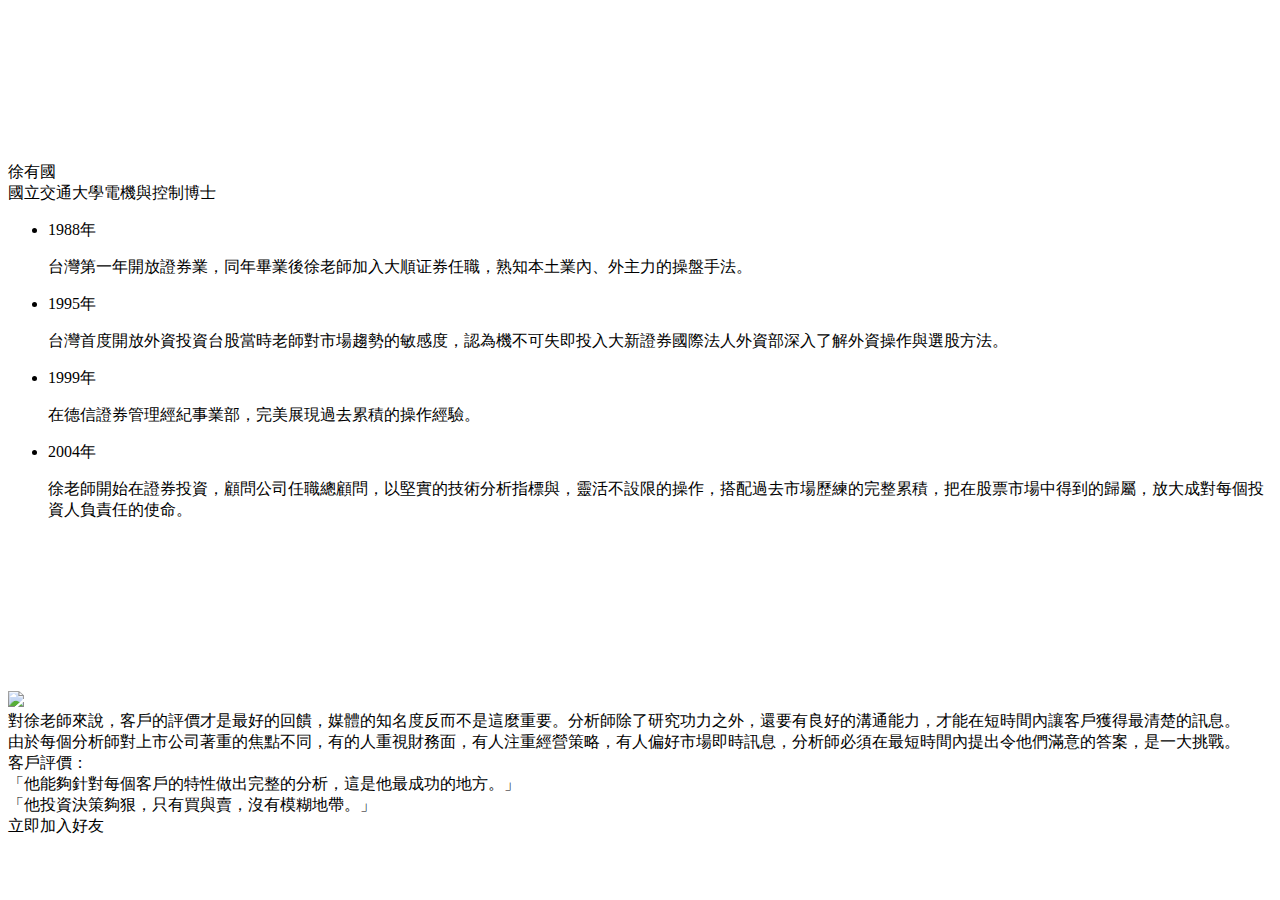
==== templates/index.html @ 0d8e27eb "../" ====
<!DOCTYPE html>
<html>
<head>
    <meta charset="utf-8">
    <meta name="viewport" content="width=device-width, initial-scale=1">

    <link rel="shortcut Icon" type="image/x-icon" href="">
    <link rel="icon" type="image/png" sizes="16x16" href="">
    <link rel="icon" type="image/png" sizes="32x32" href="">
    <link rel="icon" type="image/png" sizes="96x96" href="">

    <title></title>

    <!-- core -->
    <script src="../static/core/jquery-3.5.1/jquery-3.5.1.min.js"></script>
    <link href="../static/core/bootstrap-5.1.3/css/bootstrap.min.css" rel="stylesheet">
    <script src="../static/core/bootstrap-5.1.3/js/bootstrap.bundle.min.js"></script>

    <!-- plugins -->
    <link href="../static/plugins/fontawesome-free-5.15.1-web/css/all.min.css" rel="stylesheet">

    <!-- main -->
    <link href="../static/common/css/main.css" rel="stylesheet">
    <script src="../static/common/js/main.js"></script>
</head>
<body>
    <div id="wrap">
        <main>
            <section class="pos-r">
                <div class="videoBox" style="filter: brightness(0.5);">
                    <video src="../static/common/media/v2.mp4" autoplay muted loop></video>
                </div>
                <div class="container py-4">
                    <div class="">
                        <div class="avatar ratio ratio-1x1 mx-auto" style="background-image: url(../static/common/media/a1.jpg); max-width: 400px;"></div>
                        <div class="text-center mt-3">
                            <div class="avatar-title">徐有國</div>
                            <div class="avatar-desc">國立交通大學電機與控制博士</div>
                        </div>
                    </div>
                </div>
            </section>
            <section class="pos-r py-5">
                <div class="imgBox" style="background-image: linear-gradient(rgba(255,255,255,0.9), rgba(255,255,255,0.9)), url(/static/common/media/d2.jpg);"></div>
                <div class="container">
                    <!-- <div class="bigTitle mb-4" js-slideFadeIn="top">歷年事蹟：</div> -->
                    <div class="ps-3 ps-sm-4 py-3">
                        <ul class="timeline">
                            <li>
                                <div class="content" js-slideFadeIn="bot">
                                    <div class="year">1988年</div>
                                    <p>台灣第一年開放證券業，同年畢業後徐老師加入大順证券任職，熟知本土業內、外主力的操盤手法。</p>
                                </div>
                            </li>
                            <li>
                                <div class="content" js-slideFadeIn="bot">
                                    <div class="year">1995年</div>
                                    <p>台灣首度開放外資投資台股當時老師對市場趨勢的敏感度，認為機不可失即投入大新證券國際法人外資部深入了解外資操作與選股方法。</p>
                                </div>
                            </li>
                            <li>
                                <div class="content" js-slideFadeIn="bot">
                                    <div class="year">1999年</div>
                                    <p>在德信證券管理經紀事業部，完美展現過去累積的操作經驗。</p>
                                </div>
                            </li>
                            <li>
                                <div class="content" js-slideFadeIn="bot">
                                    <div class="year">2004年</div>
                                    <p>徐老師開始在證券投資，顧問公司任職總顧問，以堅實的技術分析指標與，靈活不設限的操作，搭配過去市場歷練的完整累積，把在股票市場中得到的歸屬，放大成對每個投資人負責任的使命。</p>
                                </div>
                            </li>
                        </ul>
                    </div>
                </div>
            </section>
            <section class="pos-r py-5">
                <div class="videoBox" style="filter: brightness(0.5);">
                    <video src="../static/common/media/v3.mp4" autoplay muted loop></video>
                </div>
                <!-- <div class="imgBox" style="background-image: linear-gradient(rgba(255,255,255,0.9), rgba(255,255,255,0.9)), url(/static/common/media/p1.webp);"></div> -->
                <div class="container">
                    <div class="py-4 text-end" js-slideFadeIn="top">
                        <img class="img-fluid" src="../static/common/media/p4.webp">
                    </div>
                    <div class="py-4 pe-2" js-slideFadeIn="left">
                        <div class="dbBox _s1">
                            對徐老師來說，客戶的評價才是最好的回饋，媒體的知名度反而不是這麼重要。分析師除了研究功力之外，還要有良好的溝通能力，才能在短時間內讓客戶獲得最清楚的訊息。
                        </div>
                    </div>
                    <div class="py-4 ps-2" js-slideFadeIn="right">
                        <div class="dbBox _s2 aaa ms-auto">
                            由於每個分析師對上市公司著重的焦點不同，有的人重視財務面，有人注重經營策略，有人偏好市場即時訊息，分析師必須在最短時間內提出令他們滿意的答案，是一大挑戰。
                        </div>
                    </div>
                </div>
            </section>
            <section class="py-5">
                <div class="container">
                    
                    <div class="avatar rounded-circle ratio ratio-1x1 mx-auto mb-3" style="background-image: url(../static/common/media/a3.jpg); max-width: 400px;"></div>

                    <div class="bigTitle mb-4" js-slideFadeIn="top">客戶評價：</div>
                    <div class="commentCard mb-4" js-slideFadeIn="left">
                        「他能夠針對每個客戶的特性做出完整的分析，這是他最成功的地方。」
                    </div>
                    <div class="commentCard" js-slideFadeIn="right">
                        「他投資決策夠狠，只有買與賣，沒有模糊地帶。」
                    </div>
                </div>
            </section>
            <section class="py-3">
                <div class="container">
                    <div class="addLine" js-slideFadeIn="zoom">
                        立即加入好友
                        <i class="fa fa-caret-right"></i>
                        <i class="fa fa-caret-right"></i>
                        <i class="fa fa-caret-right"></i>
                    </div>
                </div>
            </section>
        </main>

        <footer>
            <div class="container pos-r">
                <div class="lineLink"></div>
            </div>
        </footer>
    </div>
    <script>
        let sliding = false

        $(function(){
            show_timeline_content()
            $(window).on('scroll',()=>{
                show_timeline_content()
            })
        })

        function show_timeline_content(){
            let wh = window.innerHeight
            let sh = window.scrollY
            $.each( $('[js-slideFadeIn]'), (idx,ele)=>{
                let rect = ele.getBoundingClientRect()
                if ( wh >= rect.bottom ){
                    $(ele).attr('js-slideFadeIn','show')
                }

                if ( $(ele).hasClass('aaa') ){
                    console.log( rect.bottom )
                }
            })
        }


        
    </script>
</body>
</html>
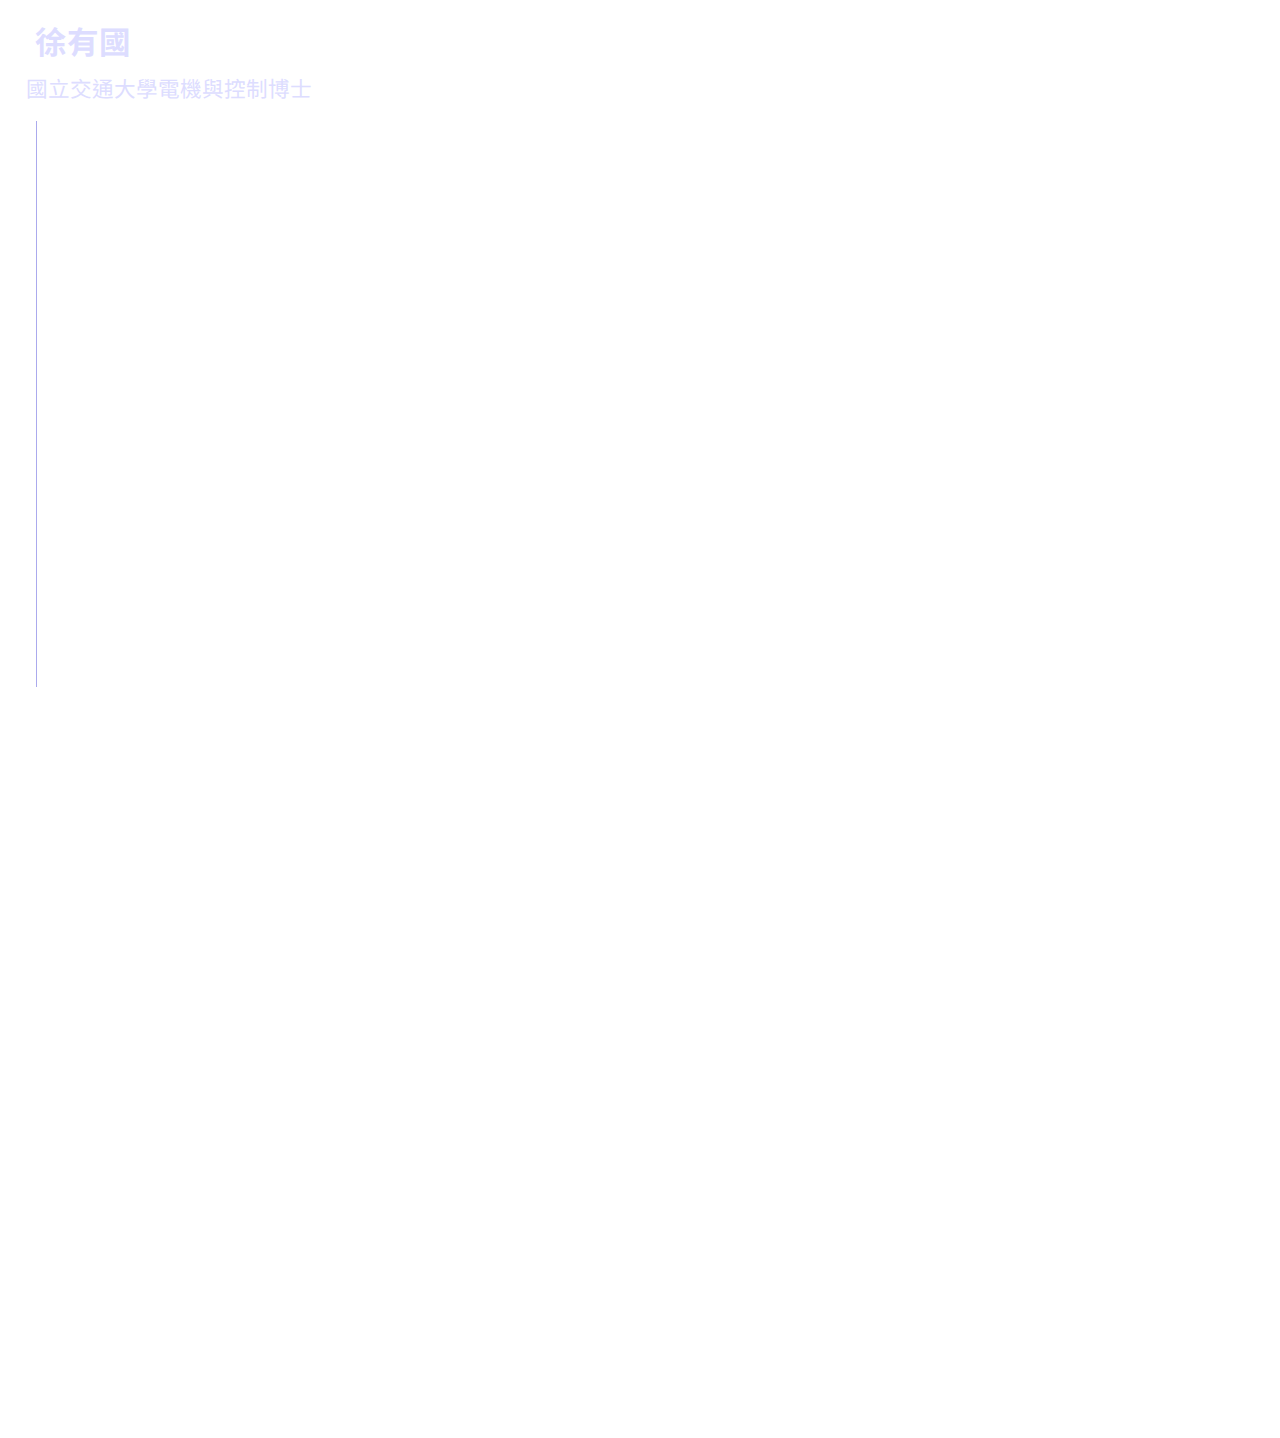
==== commit 5a30474a: "cleaner" ====
--- a/templates/index.html
+++ b/templates/index.html
@@ -41,7 +41,7 @@
                 </div>
             </section>
             <section class="pos-r py-5">
-                <div class="imgBox" style="background-image: linear-gradient(rgba(255,255,255,0.9), rgba(255,255,255,0.9)), url(/static/common/media/d2.jpg);"></div>
+                <div class="imgBox" style="background-image: linear-gradient(rgba(255,255,255,0.9), rgba(255,255,255,0.9)), url(../static/common/media/d2.jpg);"></div>
                 <div class="container">
                     <!-- <div class="bigTitle mb-4" js-slideFadeIn="top">歷年事蹟：</div> -->
                     <div class="ps-3 ps-sm-4 py-3">
@@ -78,18 +78,18 @@
                 <div class="videoBox" style="filter: brightness(0.5);">
                     <video src="../static/common/media/v3.mp4" autoplay muted loop></video>
                 </div>
-                <!-- <div class="imgBox" style="background-image: linear-gradient(rgba(255,255,255,0.9), rgba(255,255,255,0.9)), url(/static/common/media/p1.webp);"></div> -->
+                <!-- <div class="imgBox" style="background-image: linear-gradient(rgba(255,255,255,0.9), rgba(255,255,255,0.9)), url(../static/common/media/p1.webp);"></div> -->
                 <div class="container">
-                    <div class="py-4 text-end" js-slideFadeIn="top">
+                    <div class="py-3 text-end" js-slideFadeIn="top">
                         <img class="img-fluid" src="../static/common/media/p4.webp">
                     </div>
-                    <div class="py-4 pe-2" js-slideFadeIn="left">
+                    <div class="py-4 pe-4" js-slideFadeIn="left">
                         <div class="dbBox _s1">
                             對徐老師來說，客戶的評價才是最好的回饋，媒體的知名度反而不是這麼重要。分析師除了研究功力之外，還要有良好的溝通能力，才能在短時間內讓客戶獲得最清楚的訊息。
                         </div>
                     </div>
-                    <div class="py-4 ps-2" js-slideFadeIn="right">
-                        <div class="dbBox _s2 aaa ms-auto">
+                    <div class="py-4 ps-4" js-slideFadeIn="right">
+                        <div class="dbBox _s2 ms-auto">
                             由於每個分析師對上市公司著重的焦點不同，有的人重視財務面，有人注重經營策略，有人偏好市場即時訊息，分析師必須在最短時間內提出令他們滿意的答案，是一大挑戰。
                         </div>
                     </div>
@@ -97,9 +97,7 @@
             </section>
             <section class="py-5">
                 <div class="container">
-                    
                     <div class="avatar rounded-circle ratio ratio-1x1 mx-auto mb-3" style="background-image: url(../static/common/media/a3.jpg); max-width: 400px;"></div>
-
                     <div class="bigTitle mb-4" js-slideFadeIn="top">客戶評價：</div>
                     <div class="commentCard mb-4" js-slideFadeIn="left">
                         「他能夠針對每個客戶的特性做出完整的分析，這是他最成功的地方。」
@@ -109,7 +107,7 @@
                     </div>
                 </div>
             </section>
-            <section class="py-3">
+            <section class="py-4">
                 <div class="container">
                     <div class="addLine" js-slideFadeIn="zoom">
                         立即加入好友
@@ -123,12 +121,12 @@
 
         <footer>
             <div class="container pos-r">
-                <div class="lineLink"></div>
+                <a class="lineLink" href="javascript: linkTo()"></a>
             </div>
         </footer>
     </div>
     <script>
-        let sliding = false
+
 
         $(function(){
             show_timeline_content()
@@ -145,15 +143,29 @@
                 if ( wh >= rect.bottom ){
                     $(ele).attr('js-slideFadeIn','show')
                 }
-
-                if ( $(ele).hasClass('aaa') ){
-                    console.log( rect.bottom )
-                }
             })
         }
 
+        let RD5 = Math.floor( Math.random() * 5 )
+        function linkTo(){
+            let url = ''
+            switch (RD5){
+                case '0':
+                    url = ''
+                case '1':
+                    url = ''
+                case '2':
+                    url = ''
+                case '3':
+                    url = ''
+                case '4':
+                    url = ''
+                default:
+                    url = ''
+            }
 
-        
+            window.location.href = 'https://lineit.line.me/share/ui?url=' + url
+        }
     </script>
 </body>
 </html>--- a/static/common/css/main.css
+++ b/static/common/css/main.css
@@ -0,0 +1,127 @@
+/*
+  Structure instruction：
+    # [Default Css]
+      - [Root Css]: :root { ... }
+      - [Structure]: html, body, main, #wrap ...
+      - [HtmlTag]: h1, a, ::-webkit-scrollbar ...
+
+    # [Plugins]
+      - [Plugins Modified]: Bootstrap Modals...
+      - [Plugins SelfMade]: My Modals...
+
+    # [Public Style]
+      - [Simple Css]: typesetting, color, fonts ... ( Single Css )
+      - [Components]: btn, avatar, modal, radio ... ( Use frequently )
+      - [Templates]: user_btn, user_alert18_Box ... ( Use when more than 2 pages, custom )
+
+    # [Pages]
+      - [Include Page]: header, footer
+      - [Current Page]: #login, #about
+
+    -- Author Comebuy
+*/
+
+@import url(https://fonts.googleapis.com/css2?family=Noto+Sans+TC:wght@300;400;500;700&display=swap);
+
+/*######### [Default Css] #########*/
+  /*====== [Root Css] ======*/
+    :root {
+      --100vh: 100vh;
+      --ff-default: 'Noto Sans TC';
+    }
+
+
+  /*====== [Structure] ======*/
+    html { scroll-behavior: smooth; font-size: 18px; }
+    body { font-family: var(--ff-default), 'Microsoft JhengHei', sans-serif; }
+    #wrap { display: flex; flex-direction: column; min-height: var(--100vh); max-width: 1920px; margin-left: auto; margin-right: auto; }
+    main { flex-grow: 1; }
+
+
+  /*====== [Default Html] =======*/
+    a { color: var(--bs-dark); text-decoration: none; }
+    a:hover { color: inherit; text-decoration: none; }
+    label { margin-bottom: 0; }
+    section { position: relative; overflow: hidden; }
+
+
+
+/*######### [Plugins] #########*/
+  /*====== [Plugins Modified] ======*/
+    /*=== Bootstrap ===*/
+      .container { max-width: 600px; padding-left: 1rem; padding-right: 1rem; }
+
+
+  /*====== [Plugins SelfMade] ======*/
+    /*=== slideFadeIn ===*/
+      [js-slideFadeIn] { opacity: 0; transition: all 1s; transform: translateY(20px); }
+      [js-slideFadeIn=top] { transform: translateY(-1.25rem); }
+      [js-slideFadeIn=bot] { transform: translateY(1.25rem); }
+      [js-slideFadeIn=left] { transform: translateX(-1.25rem); }
+      [js-slideFadeIn=right] { transform: translateX(1.25rem); }
+      [js-slideFadeIn=zoom] { transform: scale(0.9); }
+      [js-slideFadeIn=show] { opacity: 1; transform: translate(0,0) scale(1); }
+
+
+
+/*######### [Public Style] #########*/
+  /*====== [Simple Css] ======*/
+    /*=== typesetting ===*/
+      .h-100vh { height: var(--100vh); }
+      .flex-center { display: flex; align-items: center; justify-content: center; }
+      .flex-center-a { display: flex; align-items: center; }
+
+
+    /*=== position ===*/
+      .pos-s { position:static !important; }
+      .pos-a { position:absolute !important; }
+      .pos-r { position:relative !important; }
+      .pos-f { position:fixed !important; }
+
+
+
+  /*====== [Templates] ======*/
+    /*=== bgBox===*/
+      .imgBox { position: absolute; left:0; top:0; width: 100%; height: 100%; z-index: -1; background: center center no-repeat; background-size: cover; }
+      .videoBox { position: absolute; left:0; top:0; width: 100%; height: 100%; overflow: hidden; z-index: -1; display: flex; align-items: center; justify-content: center; }
+      .videoBox > video { object-fit: cover; position: absolute; top: 0; left: 0; height: 100%; width: 100%; }
+
+
+    /*=== avatar ===*/
+      /* .avatarCard { border-radius: 8px; background-color: #f5f5f5; padding: 1.5rem; box-shadow: 8px 8px 16px #ccc; } */
+      .avatar { background: center center no-repeat; background-size: cover; border-radius: 12px; }
+      .avatar-title { font-size: 1.75rem; color: #ddf; font-weight: bold; padding: 0.5rem; }
+      .avatar-desc { font-size: 1.2rem; color: #ddf; }
+      .bigTitle { color: #103885; font-size: 1.6rem; font-weight: bold; }
+
+
+    /*=== timeline ===*/
+      .timeline { list-style: none; padding: 0; border-radius: 12px; position: relative; margin-bottom: 0; }
+      .timeline > li { position: relative; padding-bottom: 1.5rem; border-left: 1px solid #abaaed; padding-left: 20px; margin-left: 10px; }
+      .timeline > li:last-child { padding-bottom: 1px; }
+      .timeline > li > .content { position: relative; top: -5px; }
+      .timeline > li > .content:before { content: ""; position: absolute; left: -30px; top: 5px; width: 16px; height: 16px; background: white; border: 2px solid #4e5ed3; box-shadow: 3px 3px 0px #bab5f8; border-radius: 50%; }
+      .timeline > li .year { color: #2a2839; font-size: 1.3rem; font-weight: bold; line-height: 1.4; margin-bottom: 0.5rem; }
+
+
+    /*=== card、box ===*/
+      .dbBox { --o: #36c; --i: #aaa; --r: -1deg; position: relative; border: 16px solid var(--o); padding: 20px; font-size: 1.2rem; text-align: justify; transform: rotate(var(--r)); background-color: #fff; max-width: 410px; }
+      .dbBox._s2 { --o: #0a3; --i: #aaa; --r: 1deg; }
+      .dbBox::before { content: ''; position: absolute; inset: 4px; border: 2px solid var(--i); z-index: -1; }
+
+      .commentCard { background-color: #f5f5f5; border-radius: 8px; box-shadow: 2px 2px 4px #ccc; padding: 1.25rem; font-size: 1.2rem; }
+
+
+    /*=== footer ===*/
+      footer { position: sticky; bottom: 0px; }
+      .lineLink { position: absolute; right: 1rem; bottom: 1rem; width: 60px; height: 60px; cursor: pointer; background: url(../media/line.png) center center no-repeat; background-size: contain; image-rendering: -webkit-optimize-contrast; animation: shake 1s infinite; }
+      .addLine { font-size: 1.5rem; text-align: right; margin-right: 60px; padding-right: 0.75rem; white-space: nowrap; }
+      @keyframes shake {
+        0% { transform: rotate(0deg); }
+        25% { transform: rotate(-8deg) scale(1.1); }
+        40% { transform: rotate(8deg); }
+        50% { transform: rotate(-5deg); }
+        60% { transform: rotate(4deg); }
+        75% { transform: rotate(0deg); }
+        100% { transform: rotate(0deg); }
+      }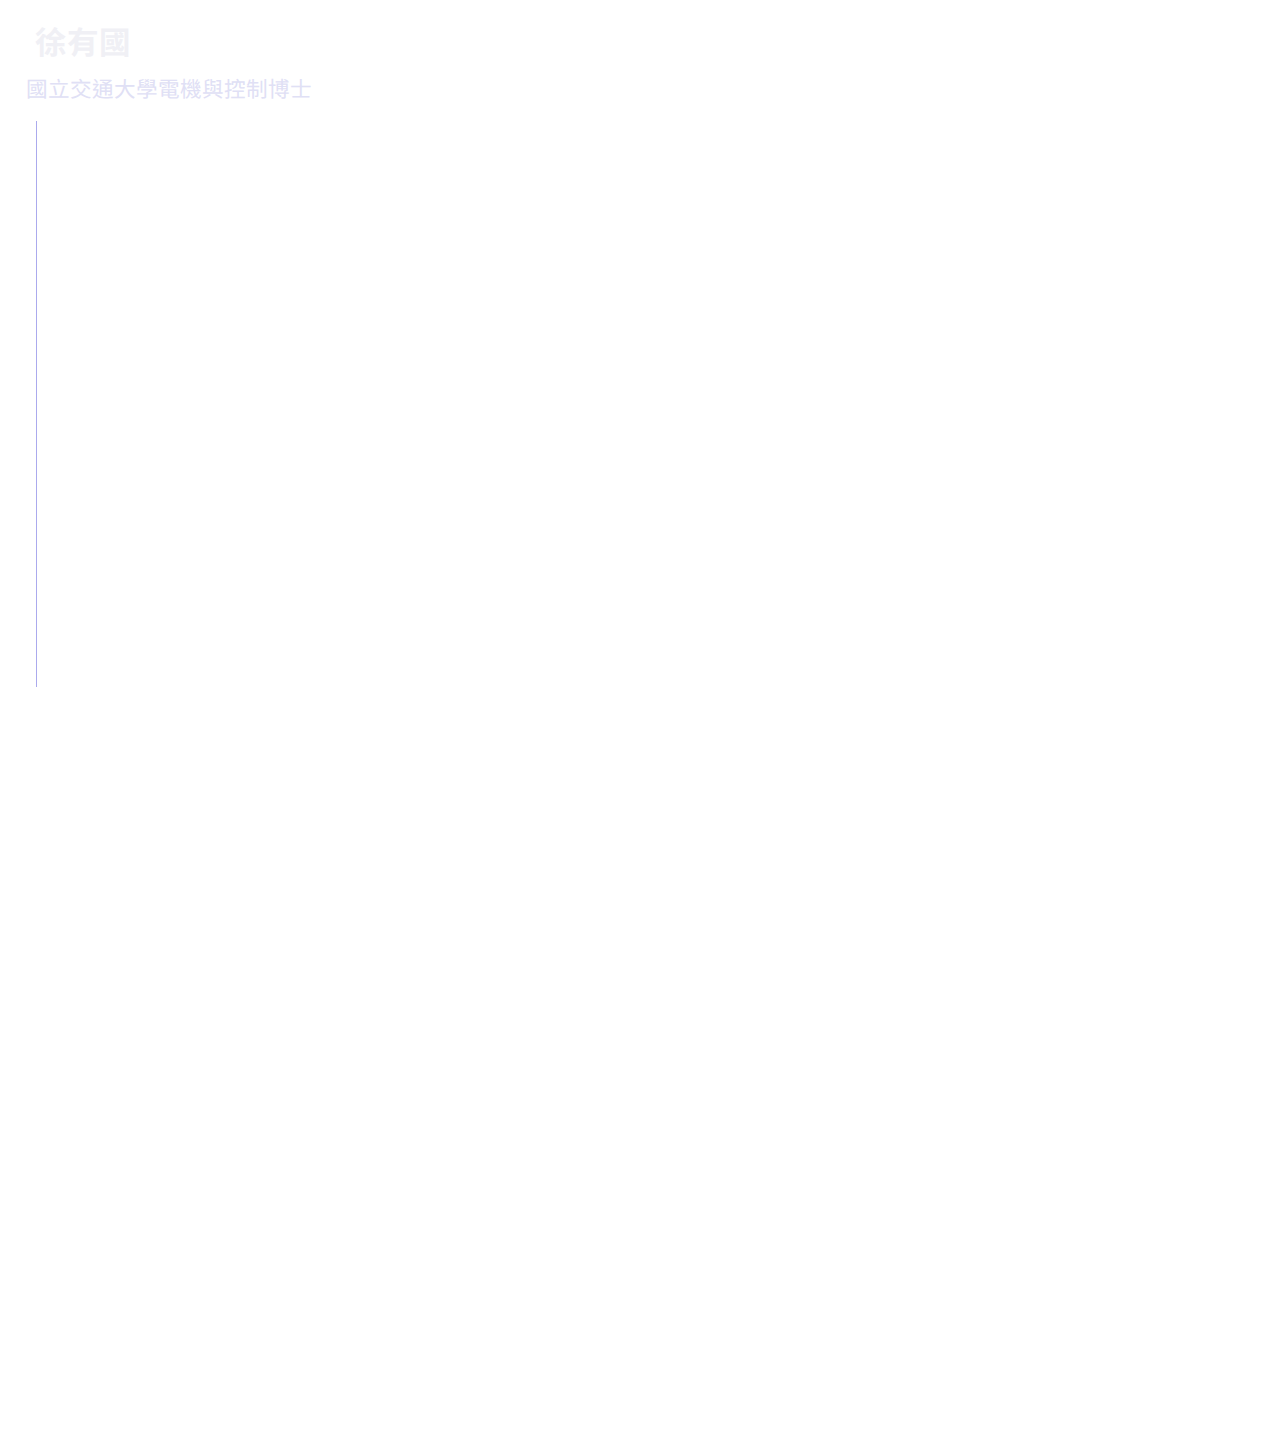
==== commit 8145a013: "line invite" ====
--- a/templates/index.html
+++ b/templates/index.html
@@ -12,16 +12,13 @@
     <title></title>
 
     <!-- core -->
-    <script src="../static/core/jquery-3.5.1/jquery-3.5.1.min.js"></script>
     <link href="../static/core/bootstrap-5.1.3/css/bootstrap.min.css" rel="stylesheet">
-    <script src="../static/core/bootstrap-5.1.3/js/bootstrap.bundle.min.js"></script>
 
     <!-- plugins -->
     <link href="../static/plugins/fontawesome-free-5.15.1-web/css/all.min.css" rel="stylesheet">
 
     <!-- main -->
     <link href="../static/common/css/main.css" rel="stylesheet">
-    <script src="../static/common/js/main.js"></script>
 </head>
 <body>
     <div id="wrap">
@@ -95,9 +92,12 @@
                     </div>
                 </div>
             </section>
-            <section class="py-5">
+            <section class="pos-r py-5">
+                <div class="imgBox" style="background-image: linear-gradient(rgba(255,255,255,0.95), rgba(255,255,255,0.95)), url(../static/common/media/p4.webp); background-attachment: fixed;"></div>
                 <div class="container">
-                    <div class="avatar rounded-circle ratio ratio-1x1 mx-auto mb-3" style="background-image: url(../static/common/media/a3.jpg); max-width: 400px;"></div>
+                    <div class="px-3">
+                        <div class="avatar rounded-circle ratio ratio-1x1 mx-auto mb-3" style="background-image: url(../static/common/media/a3.jpg); max-width: 400px;"></div>
+                    </div>
                     <div class="bigTitle mb-4" js-slideFadeIn="top">客戶評價：</div>
                     <div class="commentCard mb-4" js-slideFadeIn="left">
                         「他能夠針對每個客戶的特性做出完整的分析，這是他最成功的地方。」
@@ -107,7 +107,7 @@
                     </div>
                 </div>
             </section>
-            <section class="py-4">
+            <section id="lastSection" class="py-4 bg-white">
                 <div class="container">
                     <div class="addLine" js-slideFadeIn="zoom">
                         立即加入好友
@@ -125,9 +125,11 @@
             </div>
         </footer>
     </div>
+
+    <script src="../static/core/jquery-3.5.1/jquery-3.5.1.min.js"></script>
+    <script src="../static/core/bootstrap-5.1.3/js/bootstrap.bundle.min.js"></script>
+    <script src="../static/common/js/main.js"></script>
     <script>
-
-
         $(function(){
             show_timeline_content()
             $(window).on('scroll',()=>{
@@ -140,10 +142,13 @@
             let sh = window.scrollY
             $.each( $('[js-slideFadeIn]'), (idx,ele)=>{
                 let rect = ele.getBoundingClientRect()
-                if ( wh >= rect.bottom ){
+                if ( wh >= rect.bottom || wh >= rect.top + 150 ){
                     $(ele).attr('js-slideFadeIn','show')
                 }
             })
+            if ( sh + wh >= document.body.scrollHeight - 10 ){
+                $('#lastSection').addClass('stickyBot')
+            }
         }
 
         let RD5 = Math.floor( Math.random() * 5 )
--- a/static/common/css/main.css
+++ b/static/common/css/main.css
@@ -90,8 +90,8 @@
     /*=== avatar ===*/
       /* .avatarCard { border-radius: 8px; background-color: #f5f5f5; padding: 1.5rem; box-shadow: 8px 8px 16px #ccc; } */
       .avatar { background: center center no-repeat; background-size: cover; border-radius: 12px; }
-      .avatar-title { font-size: 1.75rem; color: #ddf; font-weight: bold; padding: 0.5rem; }
-      .avatar-desc { font-size: 1.2rem; color: #ddf; }
+      .avatar-title { font-size: 1.75rem; color: #f0f0f5; font-weight: bold; padding: 0.5rem; }
+      .avatar-desc { font-size: 1.2rem; color: #e0e0f5; }
       .bigTitle { color: #103885; font-size: 1.6rem; font-weight: bold; }
 
 
@@ -99,8 +99,8 @@
       .timeline { list-style: none; padding: 0; border-radius: 12px; position: relative; margin-bottom: 0; }
       .timeline > li { position: relative; padding-bottom: 1.5rem; border-left: 1px solid #abaaed; padding-left: 20px; margin-left: 10px; }
       .timeline > li:last-child { padding-bottom: 1px; }
-      .timeline > li > .content { position: relative; top: -5px; }
-      .timeline > li > .content:before { content: ""; position: absolute; left: -30px; top: 5px; width: 16px; height: 16px; background: white; border: 2px solid #4e5ed3; box-shadow: 3px 3px 0px #bab5f8; border-radius: 50%; }
+      .timeline > li > .content { position: relative; top: -6px; }
+      .timeline > li > .content:before { content: ""; position: absolute; left: -30px; top: 6px; width: 16px; height: 16px; background: white; border: 2px solid #4e5ed3; box-shadow: 3px 3px 0px #bab5f8; border-radius: 50%; }
       .timeline > li .year { color: #2a2839; font-size: 1.3rem; font-weight: bold; line-height: 1.4; margin-bottom: 0.5rem; }
 
 
@@ -109,7 +109,7 @@
       .dbBox._s2 { --o: #0a3; --i: #aaa; --r: 1deg; }
       .dbBox::before { content: ''; position: absolute; inset: 4px; border: 2px solid var(--i); z-index: -1; }
 
-      .commentCard { background-color: #f5f5f5; border-radius: 8px; box-shadow: 2px 2px 4px #ccc; padding: 1.25rem; font-size: 1.2rem; }
+      .commentCard { background-color: #f5f5f5; border-radius: 8px; box-shadow: 2px 2px 4px 2px #d0d0d0; padding: 1.25rem; font-size: 1.2rem; }
 
 
     /*=== footer ===*/
@@ -124,4 +124,5 @@
         60% { transform: rotate(4deg); }
         75% { transform: rotate(0deg); }
         100% { transform: rotate(0deg); }
-      }+      }
+      .stickyBot { position: sticky; bottom: 0px; }